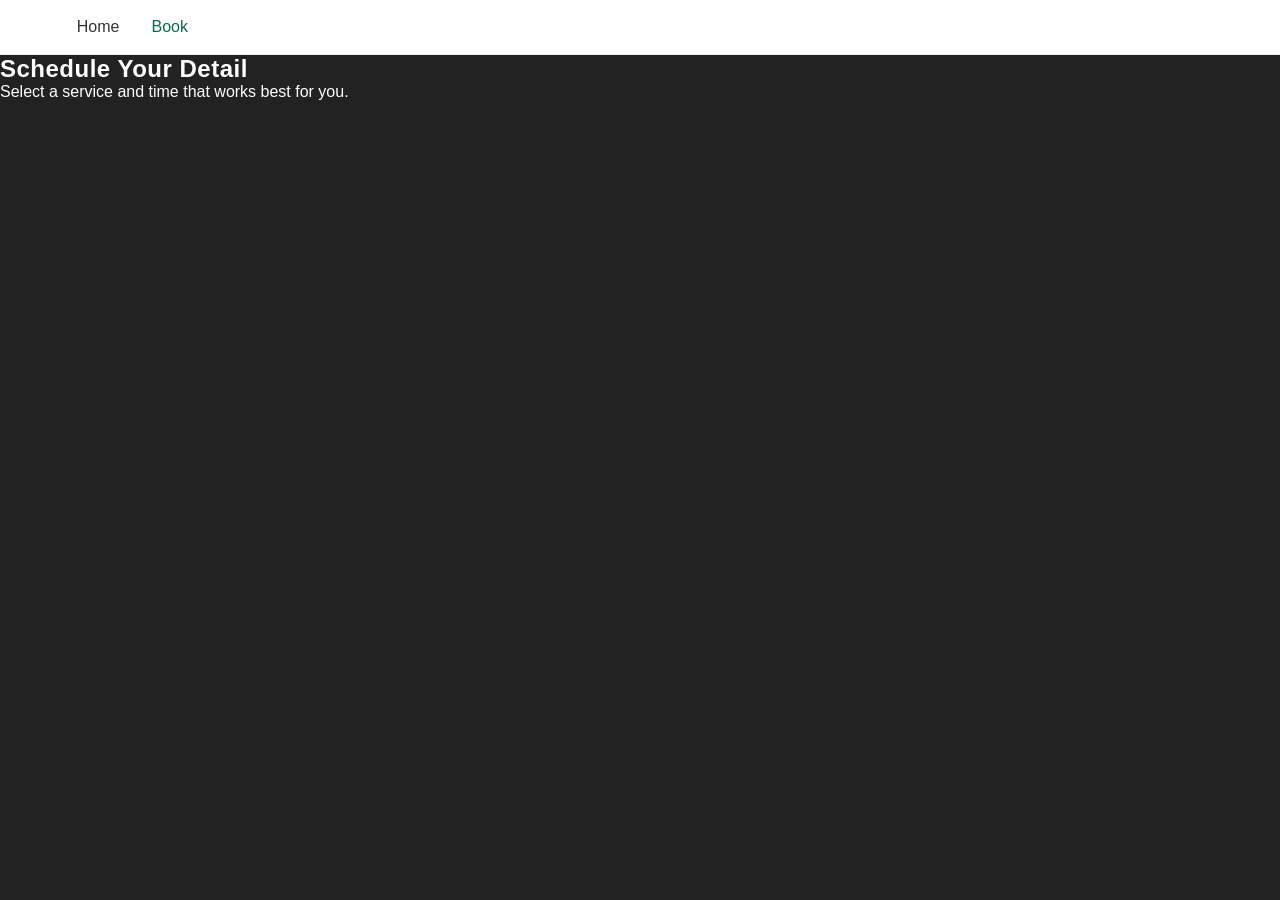
==== bbll/book.html @ 15924ff7 "Add files via upload" ====
<!DOCTYPE html>
<html lang="en">
<head>
  <meta charset="UTF-8">
  <title>Book Appointment</title>
  <meta name="viewport" content="width=device-width, initial-scale=1">

  <link href="https://fonts.googleapis.com/css2?family=Poppins:wght@300;400;500;600&display=swap" rel="stylesheet">
  <link rel="stylesheet" href="style.css">
</head>

<body>

  <header class="navbar">
    <ul>
      <li><a href="index.html">Home</a></li>
      <li><a class="active" href="book.html">Book</a></li>
    </ul>
  </header>

  <section class="booking">
    <h2>Schedule Your Detail</h2>
    <p>Select a service and time that works best for you.</p>

    <!-- Square Appointments Embed -->
    <script src="https://square.site/appointments/buyer/widget/27aa6ws40ywhv2/L732539RMKW5Y.js"></script>
  </section>

</body>
</html>
---- bbll/style.css ----
/* ===== Fonts ===== */
@font-face{
  font-family:'DonGraffiti';
  src:url('fonts/DonGraffiti.otf') format('opentype');
}

/* ===== Variables ===== */
:root{
  --brand:#017143;
  --bg:#222;
  --card:#333;
  --text:#fff;
  --ink:#333;
}

/* ===== Reset ===== */
*{
  margin:0;
  padding:0;
  box-sizing:border-box;
}

body{
  min-height:100vh;
  background:var(--bg);
  color:var(--text);
  font-family:'Inter', sans-serif;
}

/* ===== Header / Nav ===== */
header{
  position:sticky;
  top:0;
  width:100%;
  background:#fff;
  border-bottom:1px solid #eee;
  z-index:50;
}

header ul{
  display:flex;
  gap:32px;
  list-style:none;
  padding:18px 6%;
}

header a{
  text-decoration:none;
  color:#333;
  font-weight:500;
}

header a.active{
  color:var(--brand);
}

/* ===== HERO SECTION ===== */
.hero{
  position: relative;
  min-height: 70vh;
  background: url("img/cp1.jpg") center / cover no-repeat;
  display: flex;
  align-items: center;
  justify-content: center;
  padding: 0 6%;
  text-align: center;
}

.hero::before{
  content:'';
  position:absolute;
  inset:0;
  background:rgba(0,0,0,0.55);
}

.hero-content{
  position: relative;
  max-width: 700px;
  text-align: center;
}

.hero-content h1{
  font-size:3.5rem;
  line-height:1.15;
  font-family:'Inter', sans-serif;
}

.hero-content h1 span{
  color:var(--brand);
}

.hero-content p{
  margin:18px 0 24px;
  color:#eaeaea;
  line-height:1.6;
}

.cta-btn{
  display:inline-block;
  padding:12px 30px;
  background:var(--brand);
  color:#fff;
  border-radius:40px;
  font-weight:600;
  text-decoration:none;
  transition:background .25s ease, transform .2s ease;
}

.cta-btn:hover{
  background:#025b34;
  transform:translateY(-2px);
}

/* ===== Page Hero (Services, Booking) ===== */
.page-hero{
  padding:60px 6% 24px;
  background:#1b1b1b;
  border-bottom:1px solid #2e2e2e;
}

.page-hero h1{
  font-family:'Inter', sans-serif;
  font-size:2.6rem;
}

.page-hero p{
  color:#cfcfcf;
}

/* ===== Services ===== */
.services{
  max-width:900px;
  margin:40px auto 80px;
  padding:0 16px;
}

.services-title{
  font-family:'Inter', sans-serif;
  font-size:2.2rem;
  margin-bottom:16px;
  color:var(--brand);
}

.service{
  background:var(--card);
  border:2px solid var(--brand);
  border-radius:12px;
  margin:12px 0;
  overflow:hidden;
}

.service summary{
  cursor:pointer;
  padding:14px 48px 14px 16px;
  font-weight:600;
  position:relative;
}

.service summary::-webkit-details-marker{
  display:none;
}

.service summary::after{
  content:'▾';
  position:absolute;
  right:16px;
  top:14px;
  transition:transform .2s ease;
}

.service[open] summary::after{
  transform:rotate(180deg);
}

.service-body{
  padding:0 16px 16px 28px;
  color:#ddd;
  line-height:1.5;
}

.price{
  color:#00c26e;
  font-weight:800;
}

/* ===== Social Icons ===== */
.sci{
  position:fixed;
  top:50%;
  right:20px;
  transform:translateY(-50%);
  display:flex;
  flex-direction:column;
  gap:10px;
}

.sci img{
  width:32px;
}

/* ===== Responsive ===== */
@media (max-width:900px){
  .hero{
    justify-content:center;
    text-align:center;
  }

  .hero-content{
    text-align:center;
  }

  .hero-content h1{
    font-size:2.6rem;
  }

  header ul{
    padding:16px 4%;
  }
}

@media (max-width:600px){
  .sci{
    display:none;
  }
}
/* ===== Home Sections ===== */
.home-services,
.how-it-works,
.why-us,
.final-cta{
  padding:80px 6%;
  background:#1b1b1b;
}

.home-services h2,
.how-it-works h2,
.why-us h2,
.final-cta h2{
  text-align:center;
  margin-bottom:40px;
  font-family:'Inter', sans-serif;
  font-size:2.4rem;
}

.service-grid{
  display:grid;
  grid-template-columns:repeat(auto-fit,minmax(220px,1fr));
  gap:24px;
  max-width:1100px;
  margin:auto;
}

.service-card{
  background:#2a2a2a;
  padding:24px;
  border-radius:16px;
  border:2px solid var(--brand);
  display:flex;
  text-align: center;
  flex-direction:column;
  justify-content:space-between;
}

.service-btn{
  margin-top:18px;
  align-self:center;
  padding:10px 24px;
  background:var(--brand);
  color:#fff;
  border-radius:30px;
  font-weight:600;
  text-decoration:none;
  transition:background .25s ease, transform .2s ease;
}

.service-btn:hover{
  background:#025b34;
  transform:translateY(-2px);
}


.steps{
  display:grid;
  grid-template-columns:repeat(auto-fit,minmax(220px,1fr));
  gap:30px;
  max-width:900px;
  margin:auto;
  text-align:center;
}

.step span{
  display:inline-block;
  width:48px;
  height:48px;
  border-radius:50%;
  background:var(--brand);
  line-height:48px;
  font-weight:700;
  margin-bottom:12px;
}

.why-us ul{
  max-width:700px;
  margin:0 auto;
  list-style:none;
  text-align: center;
  line-height:2;
  font-size:1.1rem;
}

.final-cta{
  background:var(--brand);
  color:#fff;
  text-align:center;
}

.final-cta p{
  margin:12px 0 24px;
}

h1, h2{
  letter-spacing: 0.5px;
}
/* ===== Contact Page ===== */

/* ===== Contact Page Single Card ===== */

.contact-section{
  padding:80px 6% 120px;
  background:#1b1b1b;
  display:flex;
  justify-content:center;
}

.contact-single{
  background:#2a2a2a;
  padding:50px 60px;
  border-radius:18px;
  border:2px solid var(--brand);
  max-width:700px;
  width:100%;
  text-align:center;
}

.contact-single h2{
  font-family:'Montserrat', sans-serif;
  font-size:2rem;
  margin-bottom:24px;
}

.contact-single p{
  font-size:1.1rem;
  margin:12px 0;
  line-height:1.6;
}

.contact-buttons{
  margin-top:30px;
  display:flex;
  justify-content:center;
  gap:16px;
  flex-wrap:wrap;
}


/* mobile */
@media (max-width:800px){
  .contact-grid{
    grid-template-columns:1fr;
  }
}
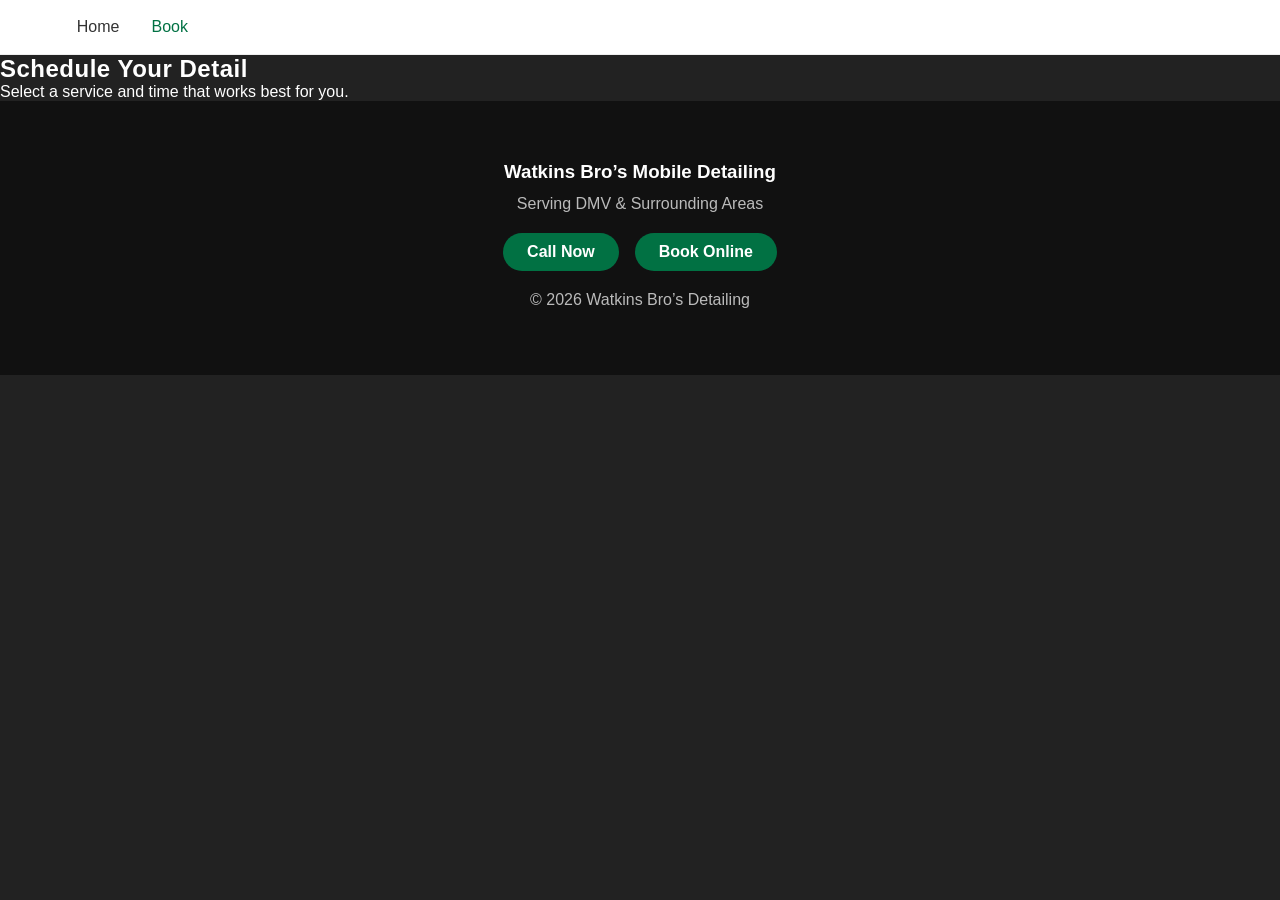
==== commit 8e4f7f9d: "add phone number" ====
--- a/bbll/book.html
+++ b/bbll/book.html
@@ -25,6 +25,24 @@
     <!-- Square Appointments Embed -->
     <script src="https://square.site/appointments/buyer/widget/27aa6ws40ywhv2/L732539RMKW5Y.js"></script>
   </section>
+  <footer class="site-footer">
+
+  <div class="footer-content">
+    <h3>Watkins Bro’s Mobile Detailing</h3>
+
+    <p>Serving DMV & Surrounding Areas</p>
+
+    <div class="footer-buttons">
+      <a href="tel:2402429849" class="footer-btn">Call Now</a>
+      <a href="book.html" class="footer-btn">Book Online</a>
+    </div>
+
+    <p class="copyright">
+      © 2026 Watkins Bro’s Detailing
+    </p>
+  </div>
+
+</footer>
 
 </body>
 </html>
--- a/bbll/style.css
+++ b/bbll/style.css
@@ -369,3 +369,94 @@
     grid-template-columns:1fr;
   }
 }
+.site-footer{
+  background:#111;
+  padding:60px 6%;
+  text-align:center;
+}
+
+.footer-content h3{
+  font-family:'Montserrat', sans-serif;
+  margin-bottom:12px;
+}
+
+.footer-content p{
+  margin:6px 0;
+  color:#bbb;
+}
+
+.footer-buttons{
+  margin:20px 0;
+  display:flex;
+  justify-content:center;
+  gap:16px;
+  flex-wrap:wrap;
+}
+
+.footer-btn{
+  padding:10px 24px;
+  background:var(--brand);
+  color:#fff;
+  border-radius:30px;
+  text-decoration:none;
+  font-weight:600;
+}
+
+.footer-btn:hover{
+  background:#025b34;
+}
+/* ===== Social Proof Section ===== */
+
+.social-proof{
+  padding:80px 6%;
+  background:#1b1b1b;
+  text-align:center;
+}
+
+.social-proof h2{
+  font-family:'Montserrat', sans-serif;
+  margin-bottom:12px;
+}
+
+.social-proof p{
+  color:#bbb;
+  margin-bottom:30px;
+}
+
+.social-links{
+  display:flex;
+  justify-content:center;
+  gap:20px;
+  flex-wrap:wrap;
+}
+
+.social-btn{
+  padding:12px 28px;
+  border-radius:30px;
+  font-weight:600;
+  text-decoration:none;
+  color:#fff;
+  transition:transform .2s ease, opacity .2s ease;
+}
+
+.social-btn:hover{
+  transform:translateY(-2px);
+  opacity:0.9;
+}
+
+.insta{
+  background:#E4405F;
+}
+
+.facebook{
+  background:#1877F2;
+}
+
+.youtube{
+  background:#FF0000;
+}
+
+.disabled{
+  opacity:0.5;
+  cursor:default;
+}
